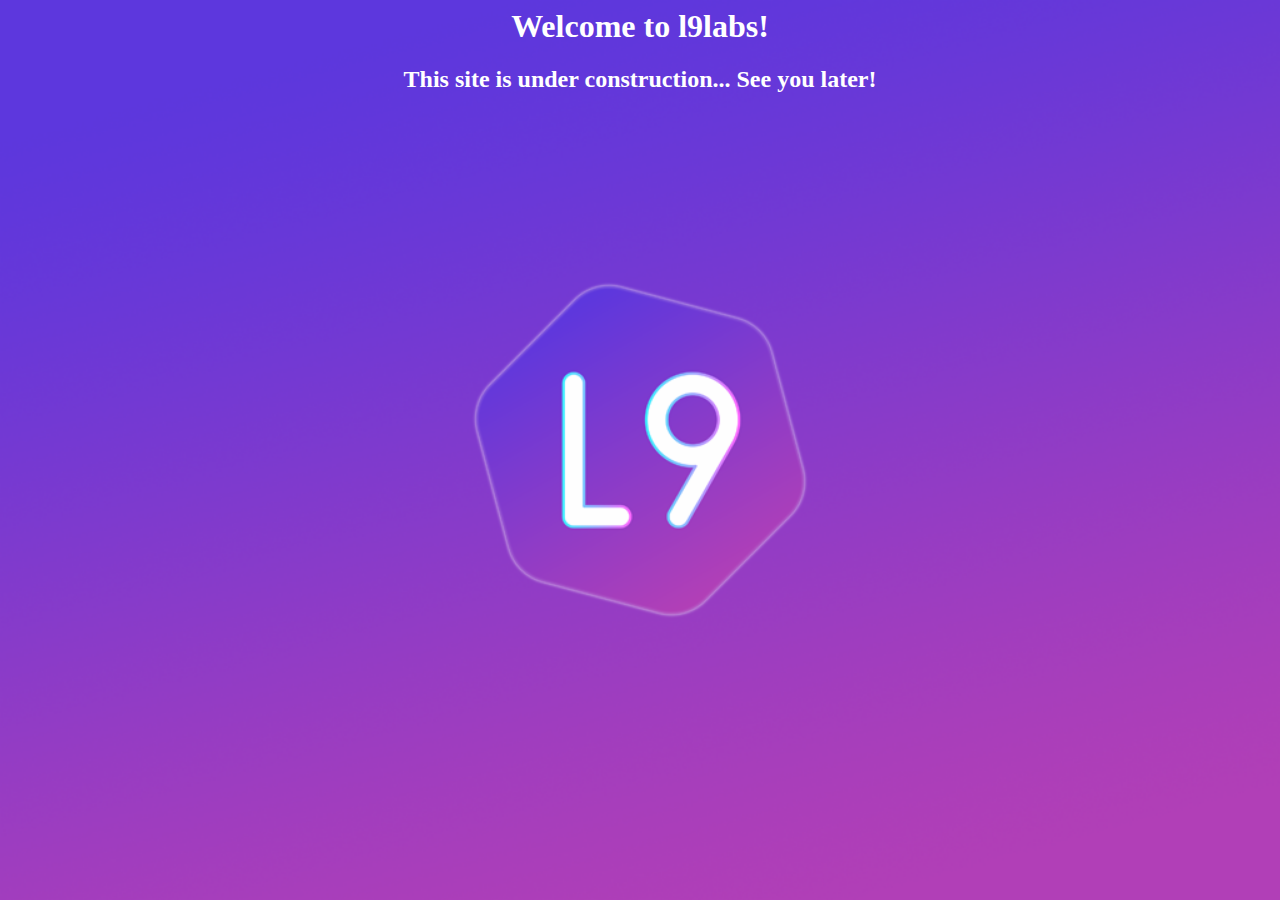
==== index.html @ 6c2436c9 "added blank site" ====
<html>
	<title>l9labs</title>

	<style>
		body
		{
			background: black;
			background-size: cover;
			background-position: center;
			background-repeat: no-repeat;
			background-attachment: fixed;
			background-image: url(media/bg.png);
		}

		h1, h2 
		{
			text-align: center;
			color: #fff;
		}
	</style>

	<body>

		<h1>Welcome to l9labs!</h1>
		<h2>This site is under construction... See you later!</h2>

	</body>
</html>
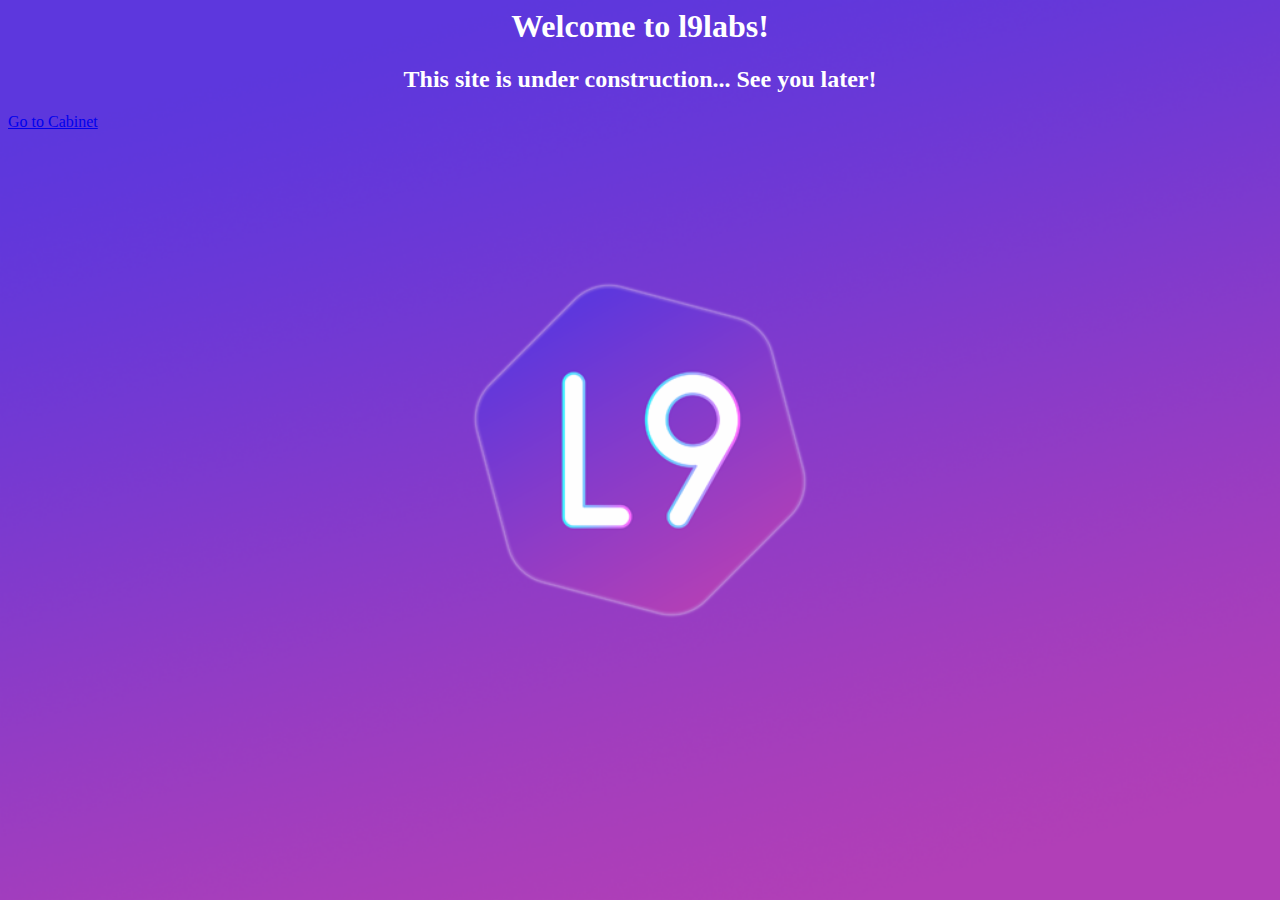
==== commit feb63898: "added skeleton of cabinet" ====
--- a/index.html
+++ b/index.html
@@ -23,6 +23,7 @@
 
 		<h1>Welcome to l9labs!</h1>
 		<h2>This site is under construction... See you later!</h2>
+		<a href="lk.html">Go to Cabinet</a>
 
 	</body>
 </html>
